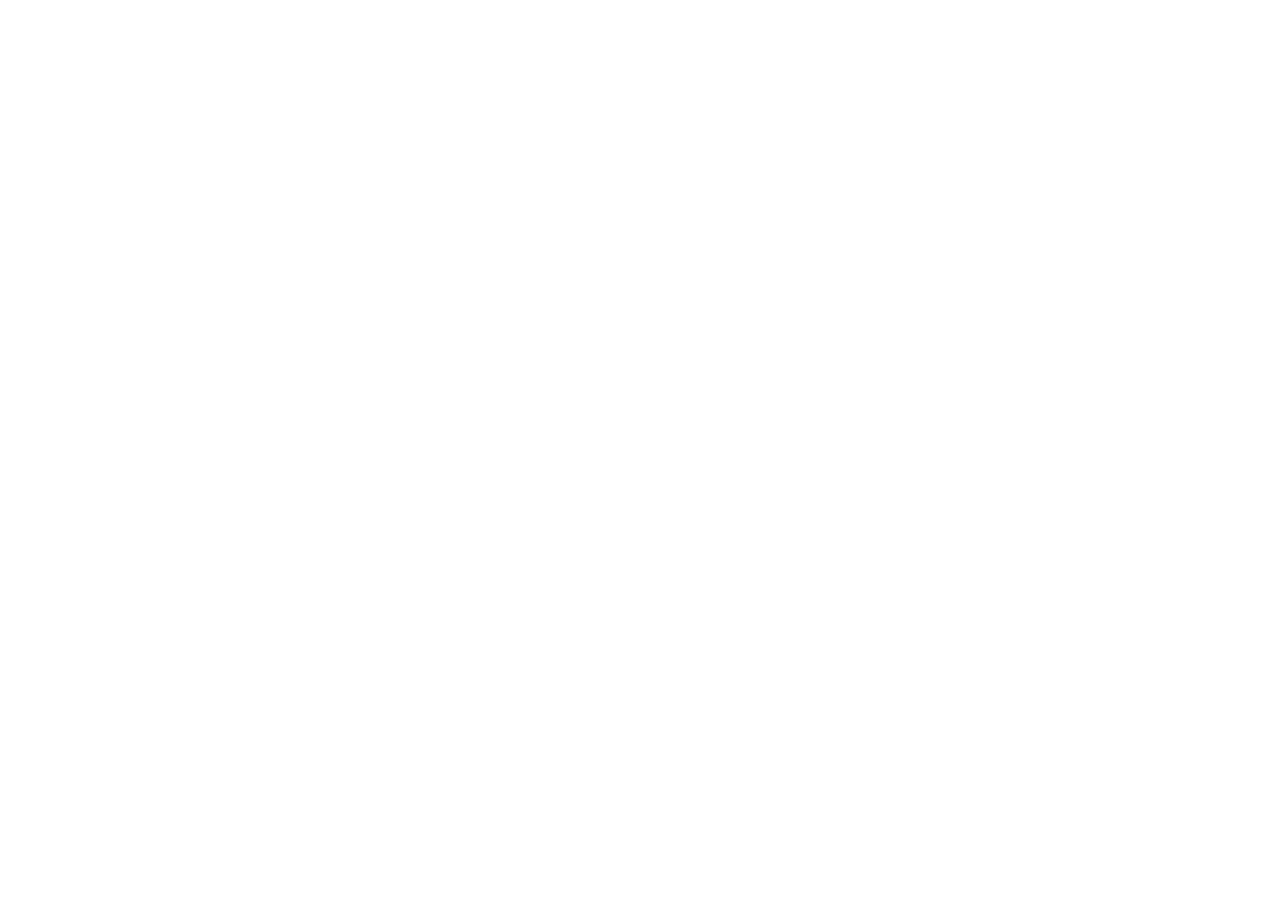
==== index.html @ b5b2bebf "Added project structure" ====
<!DOCTYPE html>
<html lang="en">
<head>
    <meta charset="UTF-8">
    <meta name="viewport" content="width=device-width, initial-scale=1.0">
    <title>Document</title>
</head>
<body>
    
</body>
</html>
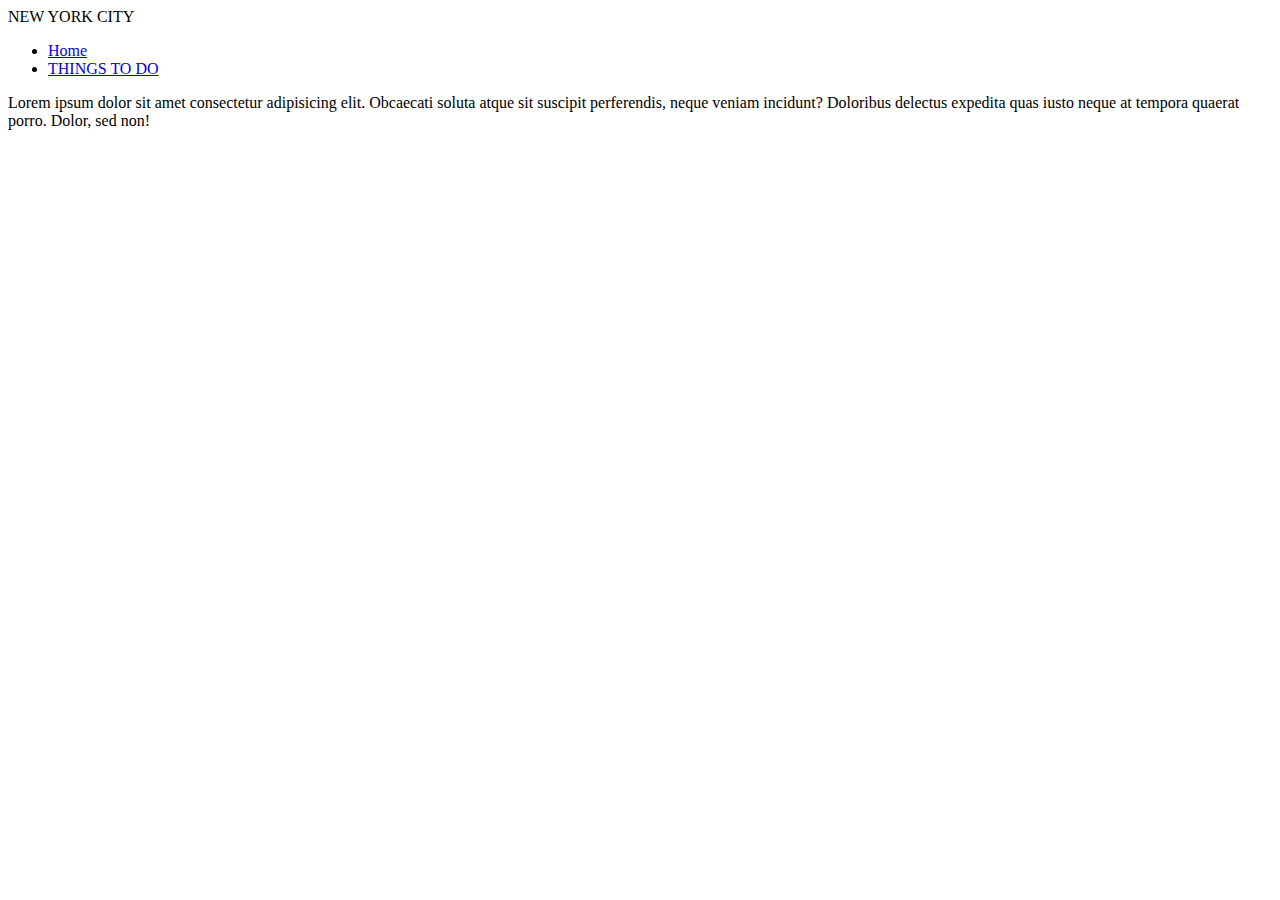
==== commit 087e8203: "Flushed out index page" ====
--- a/index.html
+++ b/index.html
@@ -3,9 +3,18 @@
 <head>
     <meta charset="UTF-8">
     <meta name="viewport" content="width=device-width, initial-scale=1.0">
-    <title>Document</title>
+    <title>NEW YORK CITY</title>
 </head>
 <body>
+
+    <header>NEW YORK CITY</header>
+    <nav>
+        <ul>
+            <li><a href="index.html">Home</a></li>
+            <li><a href="cityimages.html">THINGS TO DO</a></li>
+        </ul>
+    </nav>
     
+    <p>Lorem ipsum dolor sit amet consectetur adipisicing elit. Obcaecati soluta atque sit suscipit perferendis, neque veniam incidunt? Doloribus delectus expedita quas iusto neque at tempora quaerat porro. Dolor, sed non!</p>
 </body>
 </html>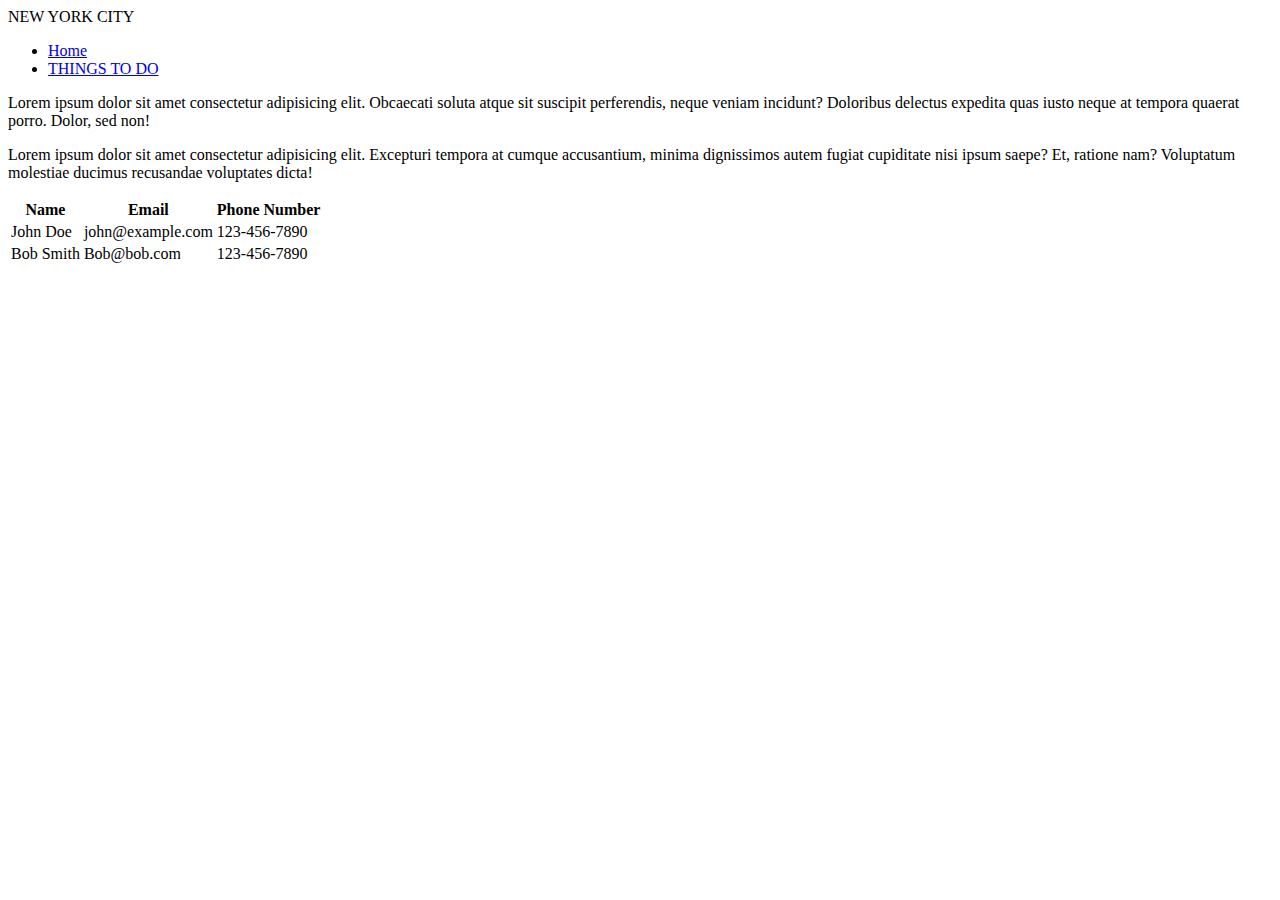
==== commit b93571bf: "Flushed cityindex page" ====
--- a/index.html
+++ b/index.html
@@ -16,5 +16,30 @@
     </nav>
     
     <p>Lorem ipsum dolor sit amet consectetur adipisicing elit. Obcaecati soluta atque sit suscipit perferendis, neque veniam incidunt? Doloribus delectus expedita quas iusto neque at tempora quaerat porro. Dolor, sed non!</p>
+
+    <p>Lorem ipsum dolor sit amet consectetur adipisicing elit. Excepturi tempora at cumque accusantium, minima dignissimos autem fugiat cupiditate nisi ipsum saepe? Et, ratione nam? Voluptatum molestiae ducimus recusandae voluptates dicta!</p>
 </body>
+
+<!-- table -->
+<table>
+    <!-- table row -->
+    <tr>
+        <!-- table header -->
+        <th>Name</th>
+        <th>Email</th>
+        <th>Phone Number</th>
+    </tr>
+    <tr>
+         <!-- table data -->
+        <td>John Doe</td>
+        <td>john@example.com</td>
+        <td>123-456-7890</td>
+    </tr>
+    <tr>
+        <td>Bob Smith</td>
+        <td>Bob@bob.com</td>
+        <td>123-456-7890</td>
+    </tr>
+</table>
+
 </html>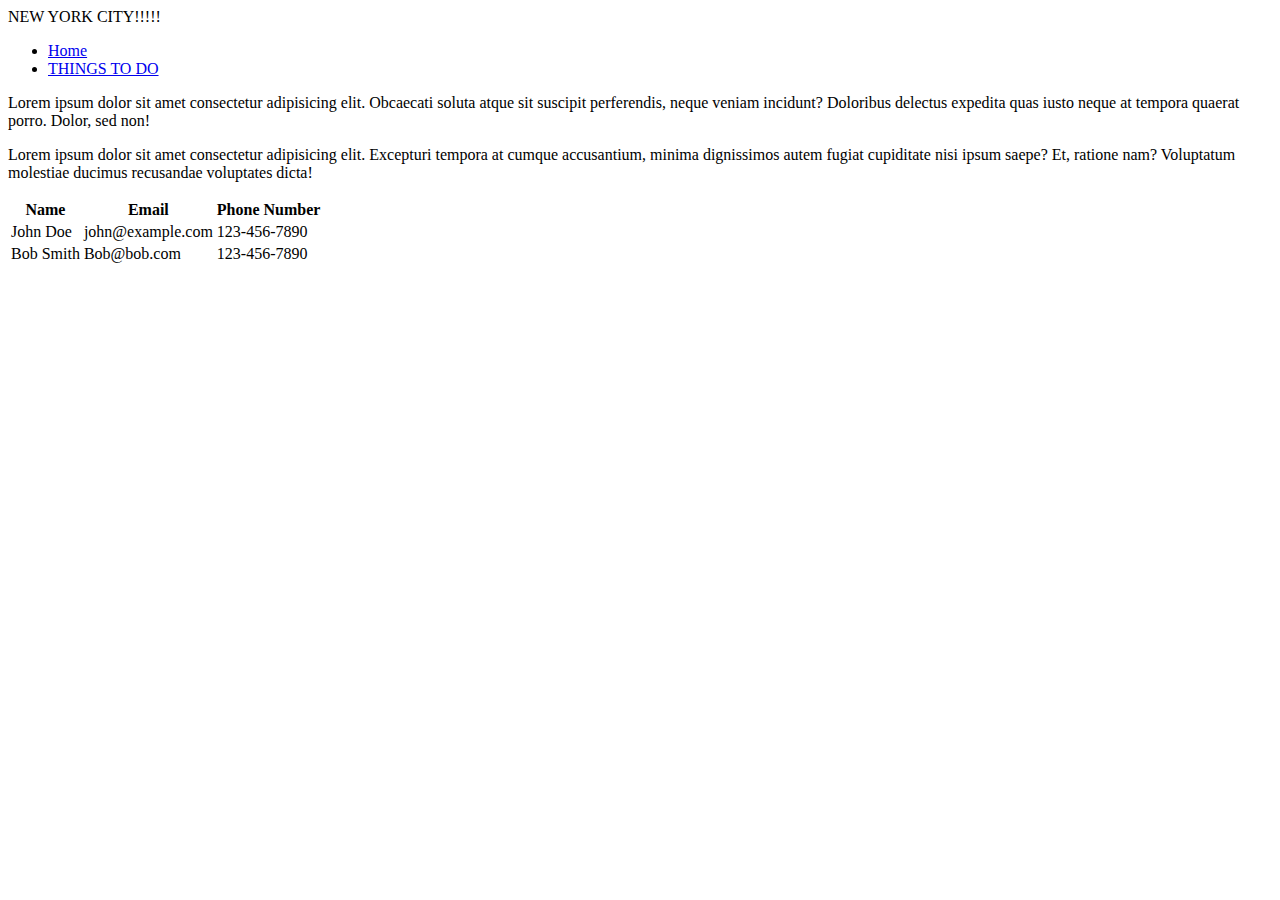
==== commit cb4c2c95: "made changes" ====
--- a/index.html
+++ b/index.html
@@ -7,7 +7,7 @@
 </head>
 <body>
 
-    <header>NEW YORK CITY</header>
+    <header>NEW YORK CITY!!!!!</header>
     <nav>
         <ul>
             <li><a href="index.html">Home</a></li>
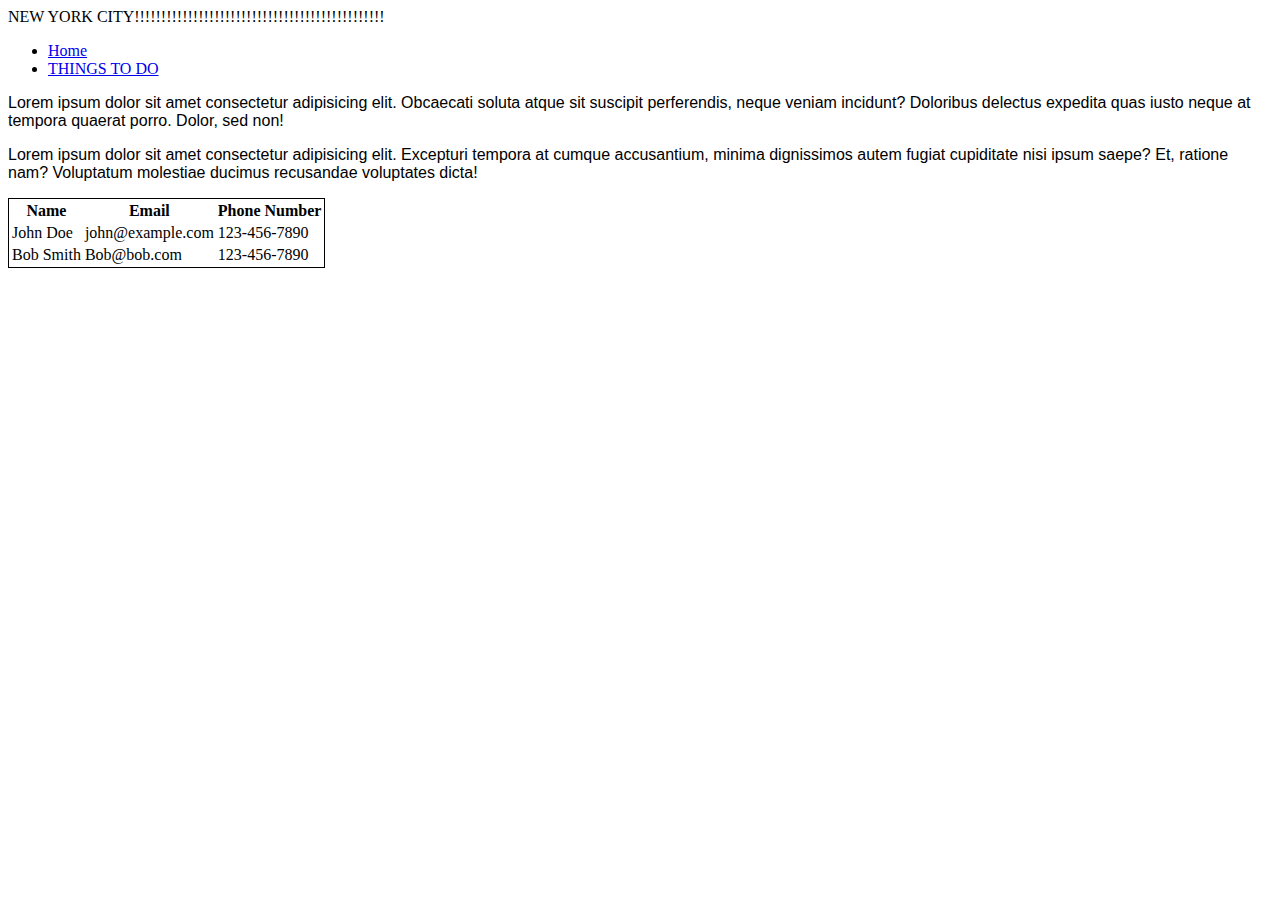
==== commit 09e86472: "Added css" ====
--- a/index.html
+++ b/index.html
@@ -3,11 +3,12 @@
 <head>
     <meta charset="UTF-8">
     <meta name="viewport" content="width=device-width, initial-scale=1.0">
+    <Link rel="stylesheet" href="css/style.css">
     <title>NEW YORK CITY</title>
 </head>
 <body>
 
-    <header>NEW YORK CITY!!!!!</header>
+    <header>NEW YORK CITY!!!!!!!!!!!!!!!!!!!!!!!!!!!!!!!!!!!!!!!!!!!!!!!</header>
     <nav>
         <ul>
             <li><a href="index.html">Home</a></li>
--- a/css/style.css
+++ b/css/style.css
@@ -0,0 +1,7 @@
+p { 
+    font-family: sans-serif, serif;
+}
+
+table {
+    border: 1px solid black;
+}